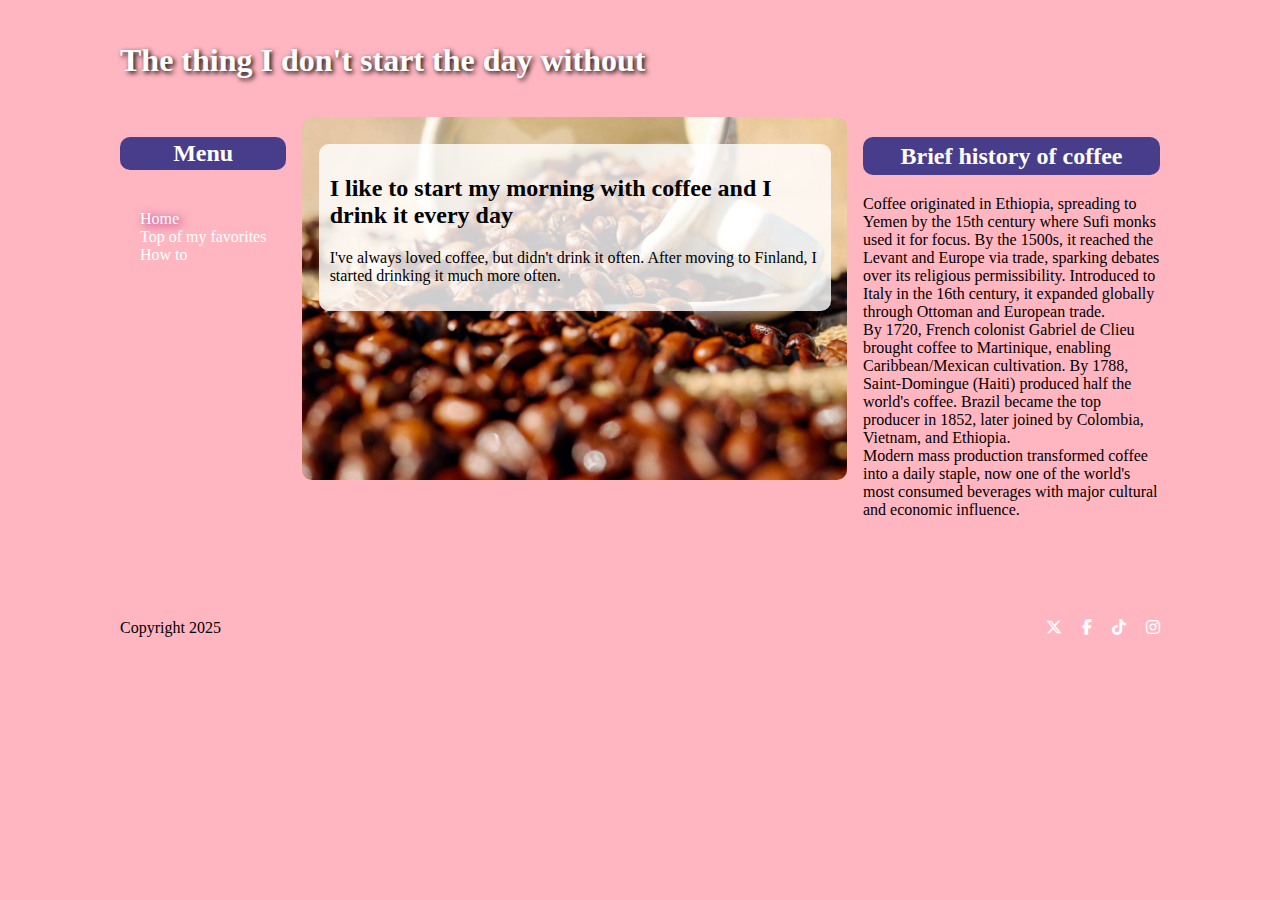
==== coffee/index.html @ a41b6990 "Add files via upload" ====
<!DOCTYPE html>
<html lang="en">

<head>
    <meta charset="utf-8">
    <meta name="viewport" content="width=device-width, initial-scale=1">

    <link rel="stylesheet" href="styles/style.css">

	<meta name="author" content="Azaliia Aitanova">
	<meta name="description" content="Web page about coffee">
	<meta name="keywords" content="coffee, history of coffee">

    <title>Coffee</title>
    
    <!-- icons -->
    <link rel="stylesheet" href="https://cdnjs.cloudflare.com/ajax/libs/font-awesome/6.7.2/css/all.min.css" integrity="sha512-Evv84Mr4kqVGRNSgIGL/F/aIDqQb7xQ2vcrdIwxfjThSH8CSR7PBEakCr51Ck+w+/U6swU2Im1vVX0SVk9ABhg==" crossorigin="anonymous" referrerpolicy="no-referrer" />
</head>

<body>
    <div class="grid-container">
        <header>
            <h1>The thing I don't start the day without</h1>
        </header>

        <nav><h2>Menu</h2>
            <ul>
                <li><a href="index.html" id="selected">Home</a></li>
                <li><a href="pages/favorites.html">Top of my favorites</a></li>
                <li><a href="pages/how-to.html">How to</a></li>
            </ul>
        </nav>

        <main>
            <div class="banner">
                <img src="images/coffee_beans.jpg" alt="image of coffee beans falling from a mug">
                <div class="banner-text">
                    <h2>I like to start my morning with coffee and I drink it every day</h2>
                    <p>I've always loved coffee, but didn't drink it often. After moving to Finland, I started drinking it much more often.</p>
                </div>
            </div>
        </main>

        <aside>
            <h2>Brief history of coffee </h2>
            <p>
                Coffee originated in Ethiopia, spreading to Yemen by the 15th century where Sufi monks used it for focus. By the 1500s, it reached the Levant and Europe via trade, sparking debates over its religious permissibility. Introduced to Italy in the 16th century, it expanded globally through Ottoman and European trade.<br> By 1720, French colonist Gabriel de Clieu brought coffee to Martinique, enabling Caribbean/Mexican cultivation. By 1788, Saint-Domingue (Haiti) produced half the world's coffee. Brazil became the top producer in 1852, later joined by Colombia, Vietnam, and Ethiopia.<br>
                <span>Modern mass production transformed coffee into a daily staple, now one of the world's most consumed beverages with major cultural and economic influence.</span>
            </p>
        </aside>

        <footer>
            <p>Copyright 2025</p>
            <div class="social-media">
                <a href="https://twitter.com/">
                    <i class="fa-brands fa-x-twitter twitter"></i>
                  </a>
                  <a href="https://fi-fi.facebook.com/">
                    <i class="fa-brands fa-facebook-f facebook"></i>
                  </a>
                  <a href="https://www.tiktok.com/fi-FI/">
                    <i class="fa-brands fa-tiktok tiktok"></i>
                  </a>
                  <a href="https://www.instagram.com/">
                    <i class="fa-brands fa-instagram instagram"></i>
                  </a>
            </div>
        </footer>

    </div>

</body>

</html>
---- coffee/styles/style.css ----
/* general */
body {
  background-color: lightpink;
}
img		{ 
  max-width: 100%;
  float: left;
}
a {
  text-decoration: none;
  color: white;
} 
ul {
  padding: 20px;
}
ul li {
  list-style-type: none;
}

/* header */
header {
  grid-area: header;
}
header h1 {
  color: white;
  text-shadow: 2px 2px 5px black;
}

/* menu */
nav {
  grid-area: nav;
}
nav h2 {
  background-color: darkslateblue;
  color: white;
  text-align: center;
  padding: 2%;
  border-radius: 10px;
}
#selected {
  text-shadow: 3px 2px 10px rgb(152, 0, 117);
} 
nav a {
  transition-duration: 0.6s;
}
nav a:hover {
  color: black;
}

/* main */
main {
  grid-area: main;
  border-radius: 10px;
  display: flex;
  justify-content: center;
  align-items: start;
  max-height: 70%;
}
main .banner {
  position: relative;
}
main img {
  border-radius: 10px;
}
main .banner-text {
  position: absolute;
  background-color: rgba(255, 255, 255, 0.807);
  border-radius: 10px;
  width: 90%;
  left: 3%;
  margin-top: 5%;
  padding: 2%;
}
main .fav-coffee {
  display: flex;
  flex-direction: row;
  gap: 20px;
}
main .coffee-card {
  background-color: white;
  border-radius: 10px;
  padding: 2%;
  display: flex;
  flex-direction: column;
  gap: 1%;
  transition-duration: 0.6s;
  cursor: pointer;
}
main .coffee-card:hover {
  box-shadow: 2px 10px 15px black;
}
main .text-video {
  display: flex;
  flex-direction: column;
}
.video {
  position: relative;
  width: 100%;
  padding-top: 66.66%;
}
.responsive-iframe {
  position: absolute;
  top: 0;
  left: 0;
  bottom: 0;
  right: 0;
  width: 100%;
  height: 100%;
}

/* aside */
aside {
  grid-area: aside;
}
aside h2 {
  background-color: darkslateblue;
  color: white;
  text-align: center;
  padding: 2%;
  border-radius: 10px;
}

/* footer */
footer {
  grid-area: footer;
  display: flex;
  justify-content: space-between;
  align-items: baseline;
  margin-top: 5%;
}
footer a {
  padding-left: 1rem;
  cursor: pointer;
  transition-duration: 0.6s;
}
footer a:hover {
  color: black;
}


.grid-container {
  display: grid;
  grid-template-areas:
    'header header header header header header'
    'nav nav main main main aside'
    'nav nav main main main aside'
    'nav nav main main main aside'
    'footer footer footer footer footer footer';
  grid-gap: 1em;
  padding: .8em;
  max-width: 65em;
  margin: auto;
}

/* tablet */
  @media only screen and (max-width : 900px) {
    body {
      background: lightyellow;
    }

    header h1 {
      text-align: center;
      color: lightpink;
      text-shadow: 2px 2px 5px black;
    }

    #selected {
      text-shadow: 3px 2px 10px rgb(152, 0, 117);
    } 
    nav a {
      color: black;
    }
    nav a:hover {
      color: brown;
    }
    main {
      max-height: 100%;
    }
    span {
      display: none;
    }
    footer a {
     color: black;
    }
    footer a:hover {
      color: brown;
    }

    .grid-container {
      display: grid;
      grid-template-areas:
        'nav . header header header header'
        'main main main aside aside aside'
        'footer footer footer footer footer footer';
      grid-gap: .5em;
      padding: .5em;
    }
  }
  
/* mobile */
  @media only screen and (max-width : 600px) {
    body {
      background: lightblue;
    }
    .grid-container {
      display: grid;
      grid-template-areas:
      'header header header header header header'
        'nav nav nav nav nav nav'
        'main main main main main main'
        'aside aside aside aside aside aside'
        'footer footer footer footer footer footer';
      grid-gap: .5em;
      padding: .5em;
    }
    ul li {
      display: flex;
      flex-direction: column;
      align-items: center;
      padding-bottom: 2%;
    }
    aside p {
      text-align: center;
    }
  }
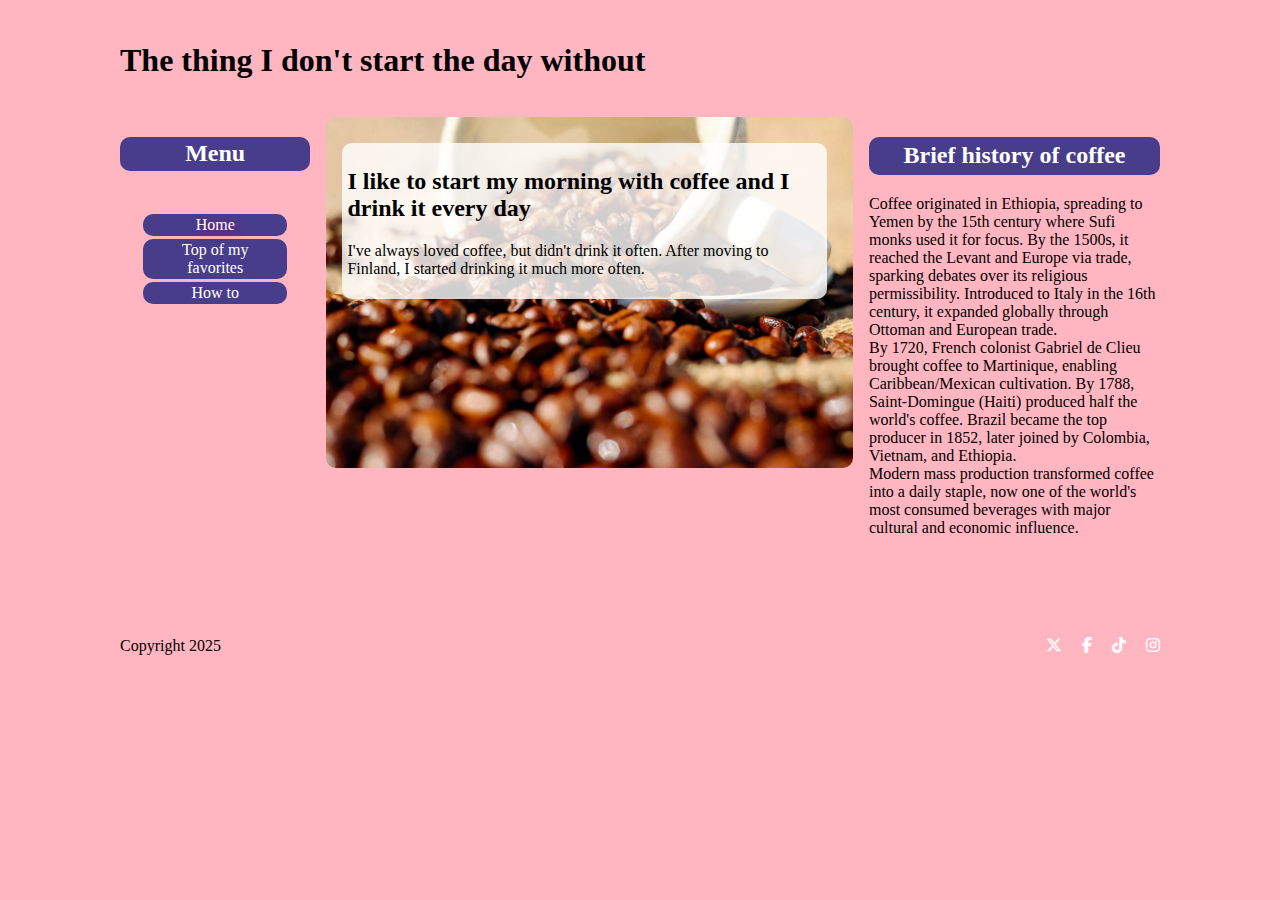
==== commit f90df48e: "Update index.html" ====
--- a/coffee/index.html
+++ b/coffee/index.html
@@ -33,10 +33,10 @@
 
         <main>
             <div class="banner">
-                <img src="images/coffee_beans.jpg" alt="image of coffee beans falling from a mug">
+                <img src="images/coffee_beans.jpg" alt="coffee beans falling from a mug">
                 <div class="banner-text">
                     <h2>I like to start my morning with coffee and I drink it every day</h2>
-                    <p>I've always loved coffee, but didn't drink it often. After moving to Finland, I started drinking it much more often.</p>
+                    <p><span>I've always loved coffee, but didn't drink it often. After moving to Finland, I started drinking it much more often.</span></p>
                 </div>
             </div>
         </main>
@@ -71,4 +71,4 @@
 
 </body>
 
-</html>+</html>
--- a/coffee/styles/style.css
+++ b/coffee/styles/style.css
@@ -23,8 +23,8 @@
   grid-area: header;
 }
 header h1 {
-  color: white;
-  text-shadow: 2px 2px 5px black;
+  color: black;
+
 }
 
 /* menu */
@@ -42,10 +42,19 @@
   text-shadow: 3px 2px 10px rgb(152, 0, 117);
 } 
 nav a {
+  display: flex;
+  flex-direction: column;
+  margin: 2%;
   transition-duration: 0.6s;
+  background-color: darkslateblue;
+  border-radius: 10px;
+  padding:2px 12px;
+  text-align: center;
+
 }
 nav a:hover {
   color: black;
+  text-shadow: 3px 2px 10px rgb(152, 0, 117);
 }
 
 /* main */
@@ -70,7 +79,7 @@
   width: 90%;
   left: 3%;
   margin-top: 5%;
-  padding: 2%;
+  padding: 1%;
 }
 main .fav-coffee {
   display: flex;
@@ -161,19 +170,11 @@
 
     header h1 {
       text-align: center;
-      color: lightpink;
-      text-shadow: 2px 2px 5px black;
     }
 
     #selected {
       text-shadow: 3px 2px 10px rgb(152, 0, 117);
     } 
-    nav a {
-      color: black;
-    }
-    nav a:hover {
-      color: brown;
-    }
     main {
       max-height: 100%;
     }
@@ -223,4 +224,8 @@
     aside p {
       text-align: center;
     }
-  }+
+    main .banner-text {
+      margin-top: 0;
+    }
+  }
